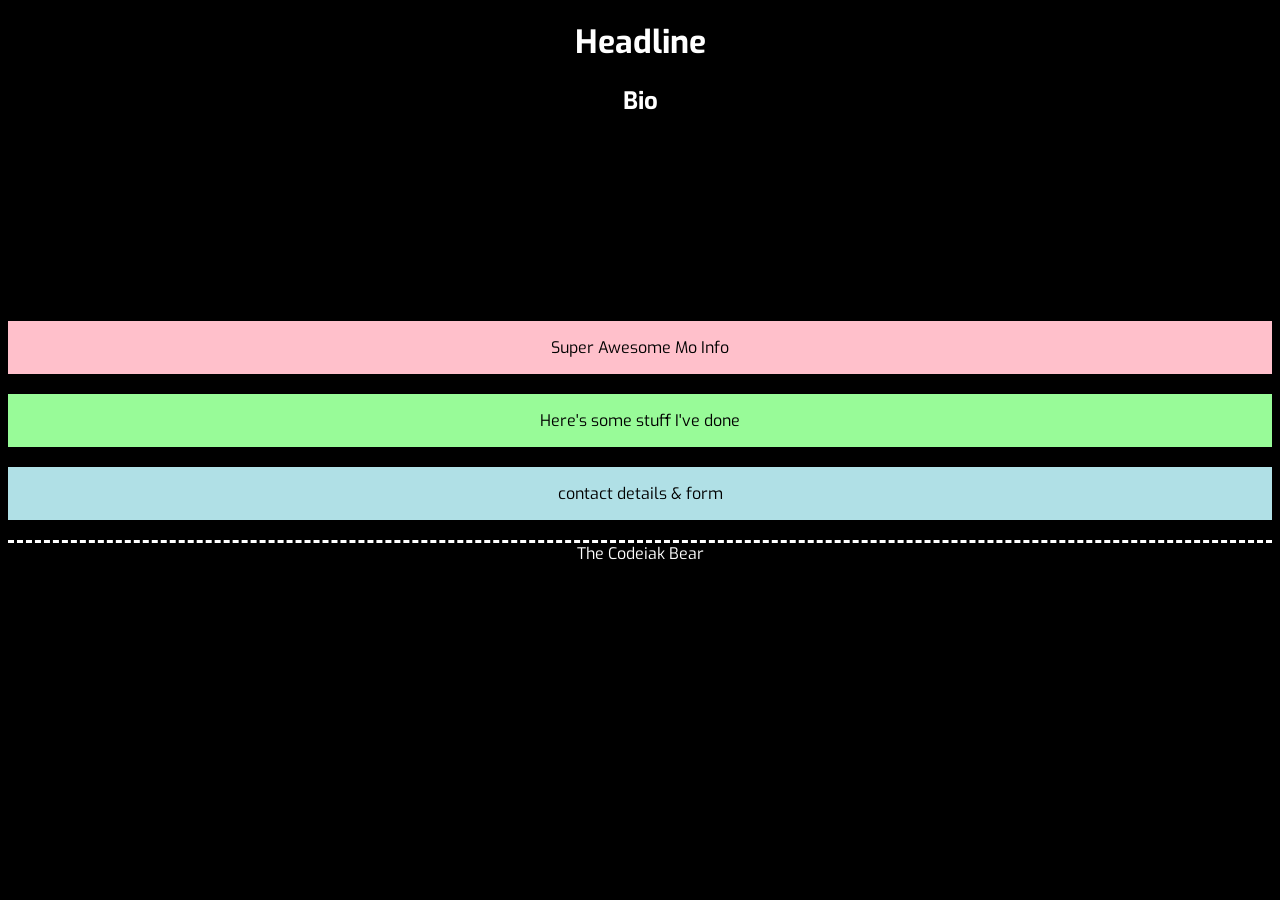
==== index.html @ dc654a42 "Rename portfolio.html to index.html" ====
<!DOCTYPE html>
<html lang="en">

<head>
    <meta charset="UTF-8">
    <meta name="viewport" content="width=device-width" initial-scale="1">
    <meta http-equiv="X-UA-Compatible" content="ie=edge">
    <title>Morven Watt</title>
    <link rel="stylesheet" href="portfolio.css" type="text/css" />
    <link href="https://fonts.googleapis.com/css?family=Exo&display=swap" rel="stylesheet">
</head>

<header>
<hgroup class="hero" role="heading">
    <h1>Headline</h1>
    <h2>Bio</h2>
</hgroup>
</header>

<main role="main">
    <div class="tetris aboutMe">
        <p class="vertical">Super Awesome Mo Info</p>
    </div>
    <div class="tetris myProjects">
        <p class="vertical ">Here's some stuff I've done</p>
    </div>
    <div class="tetris contactMe" role="form">
        <p class="vertical">contact details & form</p>
    </div>
</main>
<footer role="contentinfo">The Codeiak Bear</footer>
---- portfolio.css ----
body * {
    display: border-box;
    color: white;
    font-family: exo;
}
html {
    background-color: black;
}

.hero {
    display: block;
    width: 100%;
    height: 300px;
    text-align: center;
}
.tetris {
    display: flex;
    flex-direction: column;
    justify-content: space-around;
    margin-bottom: 20px;
}
.aboutMe { 
    background-color: pink;
}
.myProjects {
    background-color: palegreen;
}
.contactMe {
    background-color: powderblue; 
}
.vertical {
    color: black;
    text-align: center;
}

footer {
    display: flex;
    justify-content: center;
    border-top: dashed white;
}
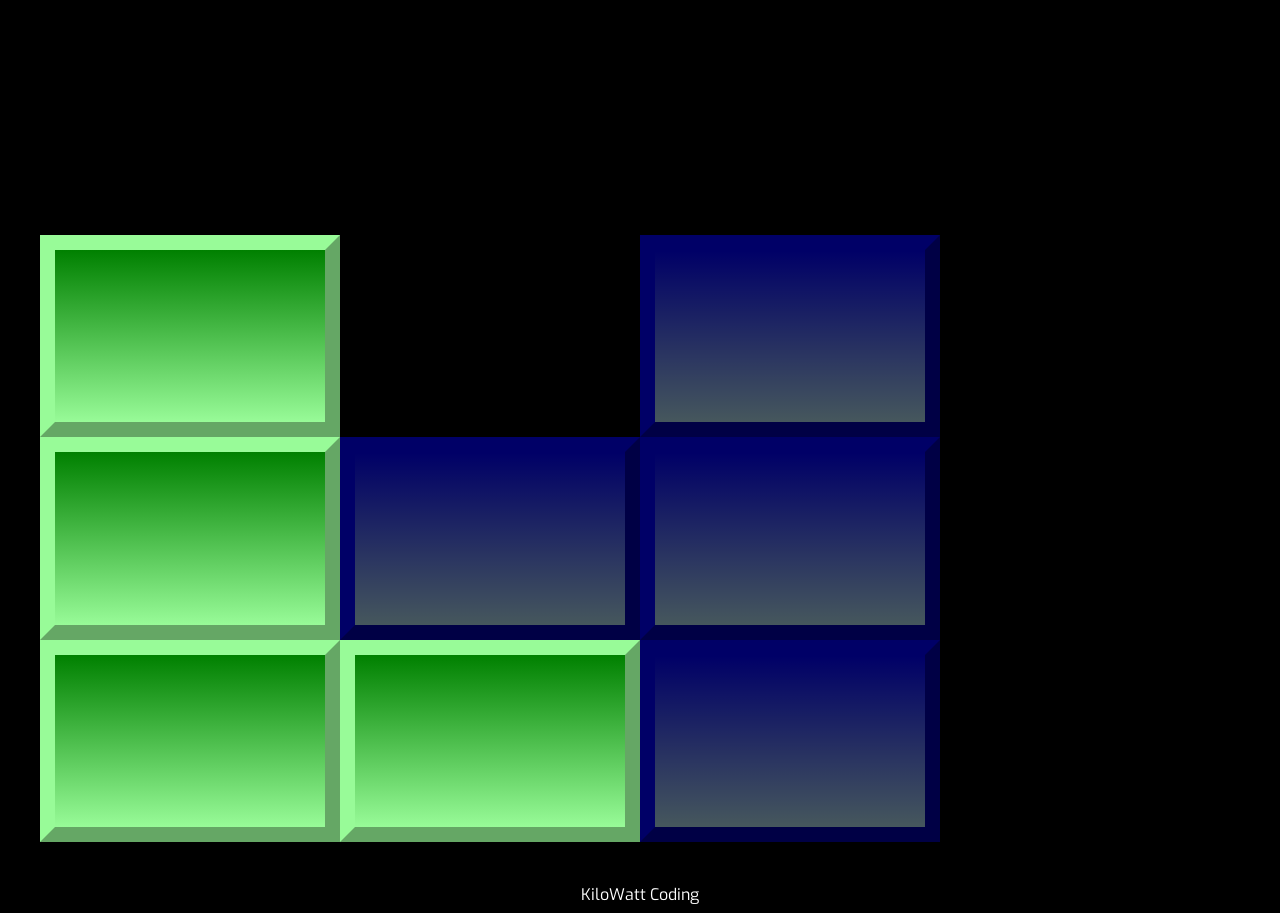
==== commit c30afaa8: "Js, HTML & CSS framework done" ====
--- a/index.html
+++ b/index.html
@@ -10,24 +10,17 @@
     <link href="https://fonts.googleapis.com/css?family=Exo&display=swap" rel="stylesheet">
 </head>
 
-<header>
-<hgroup class="hero" role="heading">
-    <h1>Headline</h1>
-    <h2>Bio</h2>
-</hgroup>
-</header>
+<body>
+<main role="main"></main>
 
-<main role="main">
-    <div class="tetris aboutMe">
-        <p class="vertical">Super Awesome Mo Info</p>
-    </div>
-    <div class="tetris myProjects">
-        <p class="vertical ">Here's some stuff I've done</p>
-    </div>
-    <div class="tetris contactMe" role="form">
-        <p class="vertical">contact details & form</p>
-    </div>
-</main>
-<footer role="contentinfo">The Codeiak Bear</footer>
+<footer role="contentinfo">KiloWatt Coding</footer>
+
+<script
+  src="https://code.jquery.com/jquery-3.4.1.min.js"
+  integrity="sha256-CSXorXvZcTkaix6Yvo6HppcZGetbYMGWSFlBw8HfCJo="
+  crossorigin="anonymous"></script>
+<script src="portfolio.js"></script>
+
+</body>
 
 
--- a/portfolio.css
+++ b/portfolio.css
@@ -6,35 +6,93 @@
 html {
     background-color: black;
 }
-
 .hero {
     display: block;
     width: 100%;
     height: 300px;
     text-align: center;
+    color: white;
 }
-.tetris {
+h1 {
+    font-size: 35px;
+    letter-spacing: 3px;
+    width: 100%;
+}
+main {
+        height: 90vh;
+        margin: 2rem;
+        display: grid;
+        grid-template-columns: 1fr 1fr 1fr 1fr;
+        grid-template-rows: 1fr 1fr 1fr 1fr;
+      }
+
+
+div.green { 
+    background: linear-gradient(green, palegreen);
+    border: outset 15px palegreen;
+    opacity: 0;
+}
+div.pink {
+    background: linear-gradient(magenta, pink);
+    border: outset 15px magenta;
+    opacity: 0;
+}
+div.blue {
+    background: linear-gradient(blue, lightblue); 
+    border: outset 15px blue;
+    opacity: 0;
+}
+div.yellow {
+    background: linear-gradient(yellow,white); 
+    border: outset 15px yellow;  
+    opacity: 0;
+}
+
+
+nav {
     display: flex;
     flex-direction: column;
-    justify-content: space-around;
-    margin-bottom: 20px;
+    justify-content: center;
+    align-items: center;
+    width: 200px;
+    color: white;
+    font-size: 20px;
+    border: 2px solid white;
+    margin: auto;
 }
-.aboutMe { 
-    background-color: pink;
+
+nav .aboutMe:hover {
+    color: green;
+    font-size: 15px;
 }
-.myProjects {
-    background-color: palegreen;
+nav .myProjects:hover {
+    color: blue;
+    font-size: 15px;
 }
-.contactMe {
-    background-color: powderblue; 
-}
-.vertical {
-    color: black;
-    text-align: center;
+nav .contactMe:hover {
+    color:magenta;
+    font-size: 15px;
 }
 
 footer {
-    display: flex;
-    justify-content: center;
-    border-top: dashed white;
+    display: fixed; 
+    text-align: center;
+    padding-top: 10px;
+}
+
+.logo {
+    border-radius: 25px;
+    height: 20px;
+    width: 20px;
+}
+
+/* @media screen and(min-width 700ps){
+    .container {
+        height: 90vh;
+        width: smaller normally go to - 500px
+        margin: 2rem;
+        display: grid;
+        grid-template-columns: 1fr 1fr 1fr 1fr;
+        grid-template-rows: 1fr 1fr 1fr 1fr;
+      }
 }
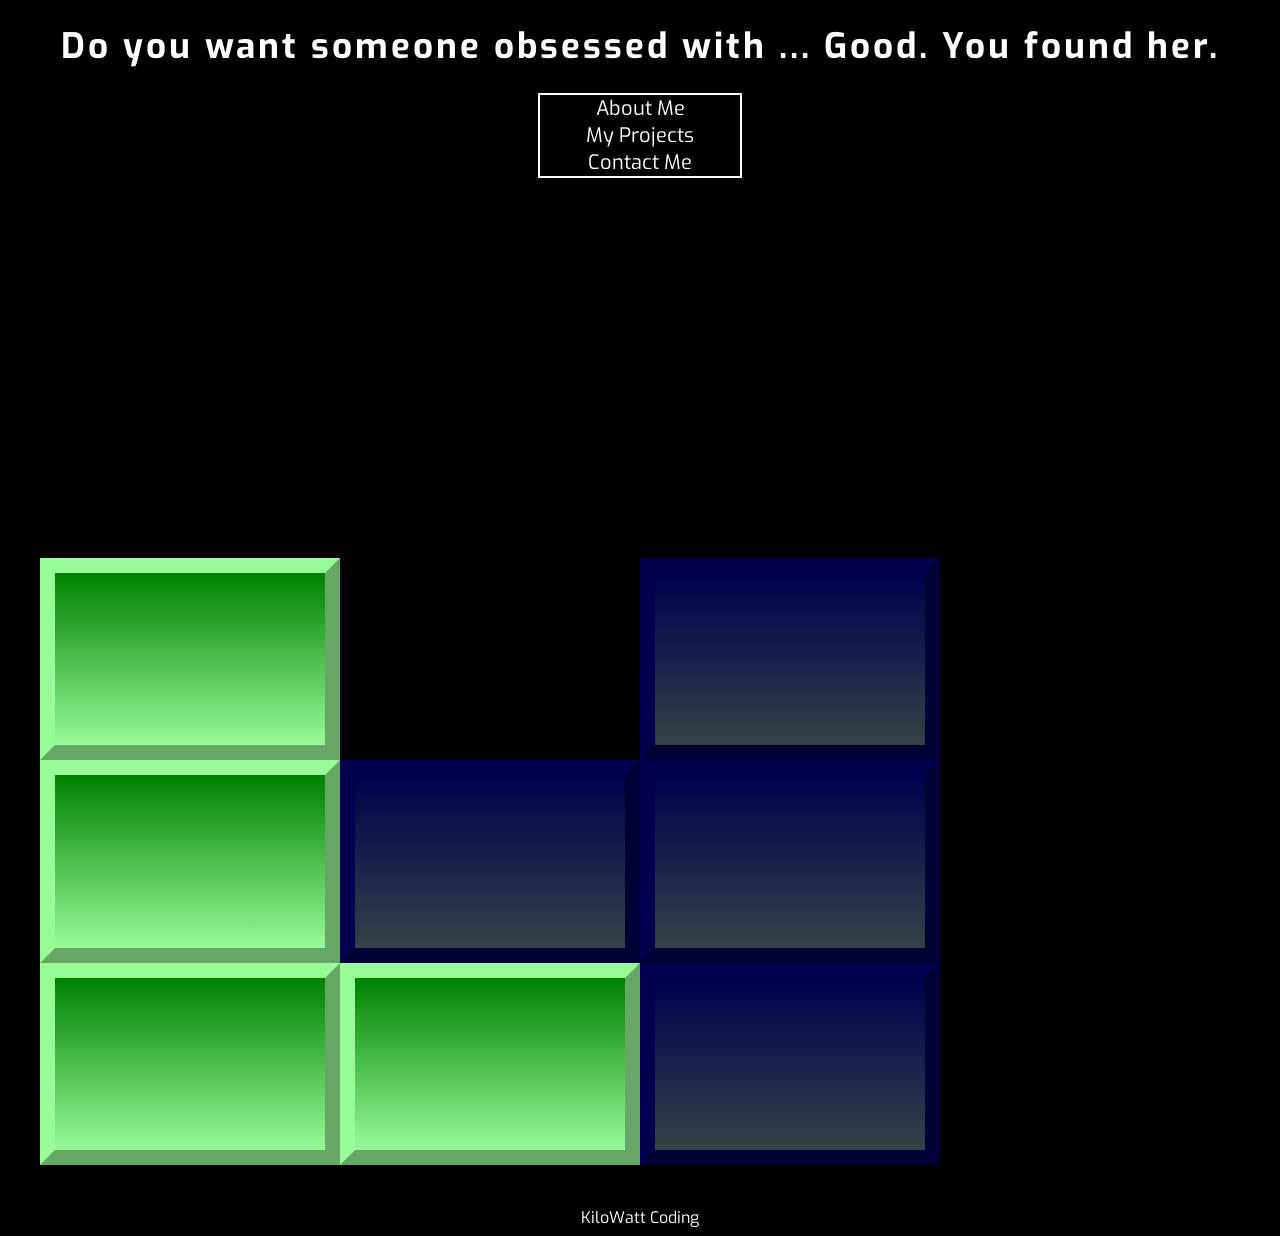
==== commit b0fc0812: "landing page javascript" ====
--- a/index.html
+++ b/index.html
@@ -11,6 +11,7 @@
 </head>
 
 <body>
+<header class="hero" role="heading"></header>
 <main role="main"></main>
 
 <footer role="contentinfo">KiloWatt Coding</footer>
--- a/portfolio.css
+++ b/portfolio.css
@@ -63,15 +63,15 @@
 
 nav .aboutMe:hover {
     color: green;
-    font-size: 15px;
+    font-size: 25px;
 }
 nav .myProjects:hover {
     color: blue;
-    font-size: 15px;
+    font-size: 25px;
 }
 nav .contactMe:hover {
     color:magenta;
-    font-size: 15px;
+    font-size: 25px;
 }
 
 footer {
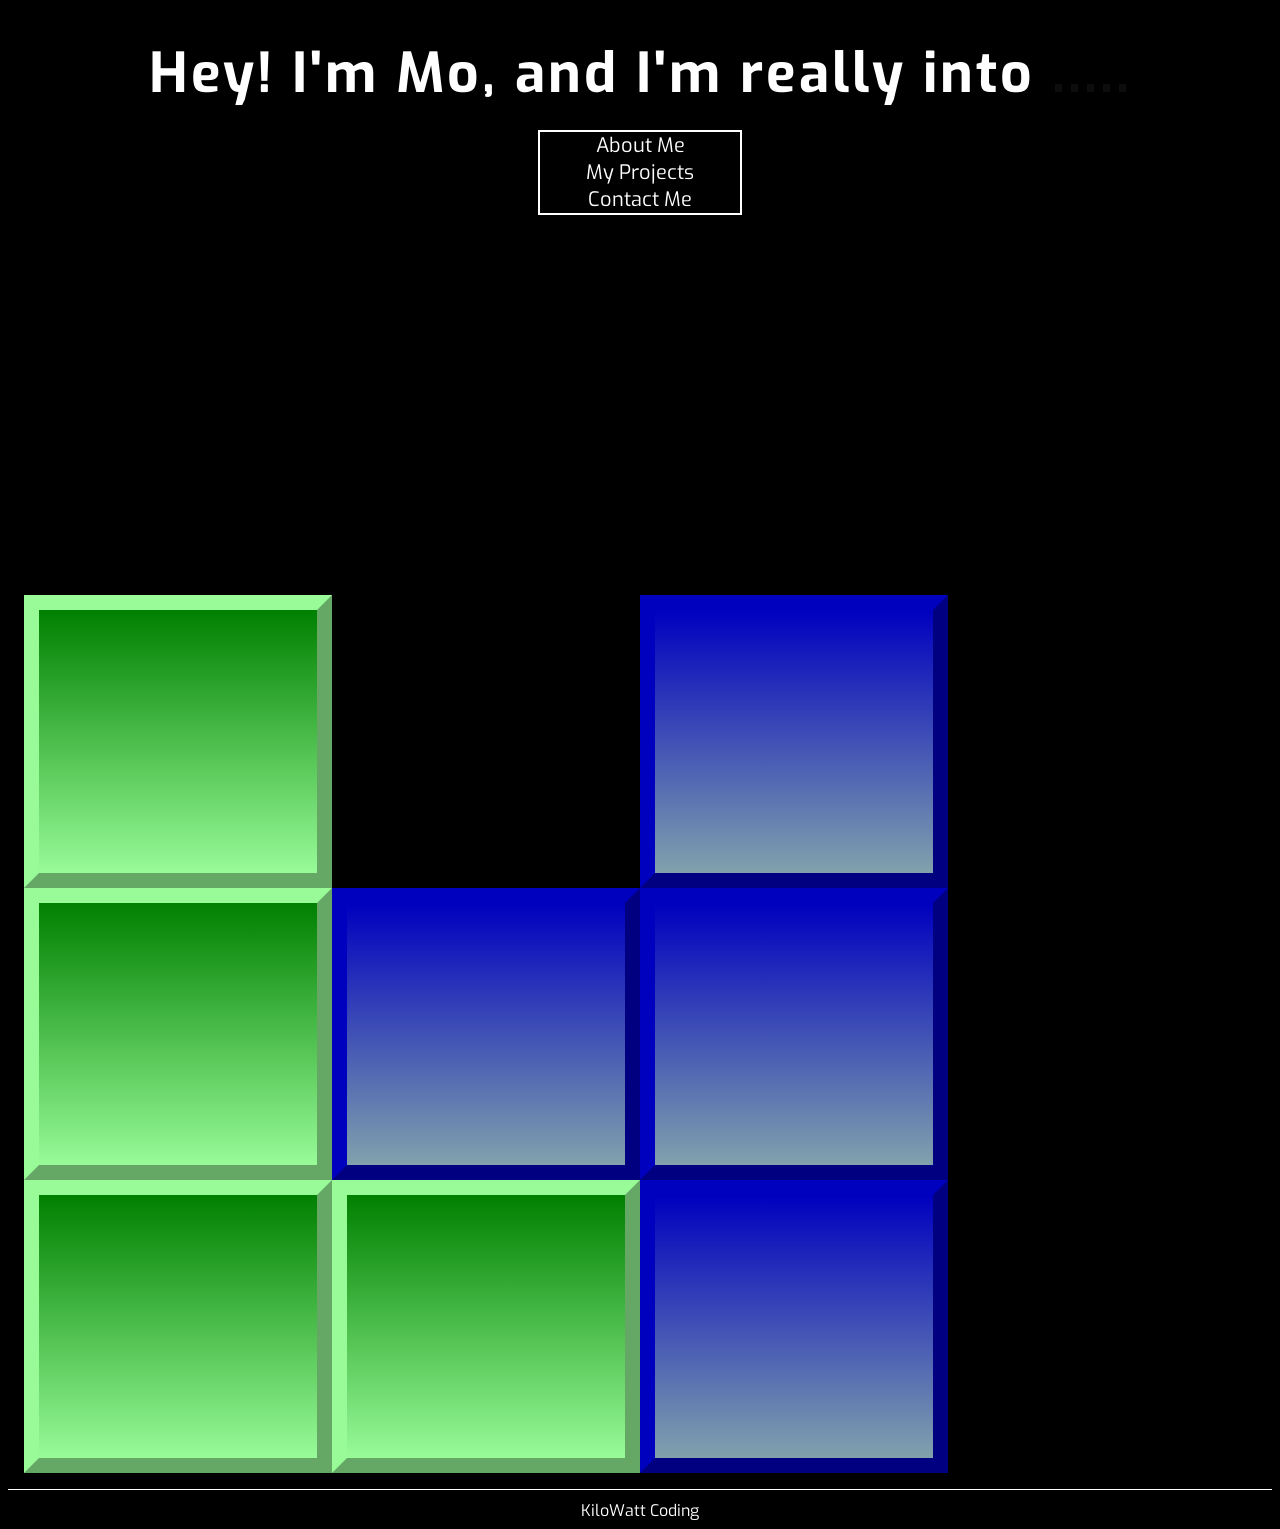
==== commit afb3dbbd: "updated HTML, images & CSS" ====
--- a/index.html
+++ b/index.html
@@ -11,10 +11,10 @@
 </head>
 
 <body>
-<header class="hero" role="heading"></header>
-<main role="main"></main>
+<header class="hero"></header>
+<main></main>
 
-<footer role="contentinfo">KiloWatt Coding</footer>
+<footer>KiloWatt Coding</footer>
 
 <script
   src="https://code.jquery.com/jquery-3.4.1.min.js"
--- a/portfolio.css
+++ b/portfolio.css
@@ -6,6 +6,7 @@
 html {
     background-color: black;
 }
+/* HEADER */
 .hero {
     display: block;
     width: 100%;
@@ -17,38 +18,8 @@
     font-size: 35px;
     letter-spacing: 3px;
     width: 100%;
-}
-main {
-        height: 90vh;
-        margin: 2rem;
-        display: grid;
-        grid-template-columns: 1fr 1fr 1fr 1fr;
-        grid-template-rows: 1fr 1fr 1fr 1fr;
-      }
-
-
-div.green { 
-    background: linear-gradient(green, palegreen);
-    border: outset 15px palegreen;
-    opacity: 0;
-}
-div.pink {
-    background: linear-gradient(magenta, pink);
-    border: outset 15px magenta;
-    opacity: 0;
-}
-div.blue {
-    background: linear-gradient(blue, lightblue); 
-    border: outset 15px blue;
-    opacity: 0;
-}
-div.yellow {
-    background: linear-gradient(yellow,white); 
-    border: outset 15px yellow;  
-    opacity: 0;
-}
-
-
+    margin-bottom: 10px;
+}
 nav {
     display: flex;
     flex-direction: column;
@@ -59,40 +30,248 @@
     font-size: 20px;
     border: 2px solid white;
     margin: auto;
-}
-
-nav .aboutMe:hover {
-    color: green;
-    font-size: 25px;
-}
-nav .myProjects:hover {
-    color: blue;
-    font-size: 25px;
-}
-nav .contactMe:hover {
-    color:magenta;
-    font-size: 25px;
+    margin-top: 15px;
+}
+header.hero {
+    height: 250px;
+}
+a:hover {
+    color: magenta;
+}
+
+@media screen and (min-width: 880px){
+    nav {
+        font-size: 30px;
+        margin-top: 25px;
+    }
+    h1 {
+        font-size: 45px;
+        margin-bottom: 10px;
+    }
+}
+@media screen and (min-width: 1000px){
+    nav {
+        font-size: 40px;
+        margin-top: 20px;
+        margin-bottom: 10px;
+    }
+    h1 {
+        font-size: 55px;
+        margin-bottom: 10px;
+    }
+
+}
+
+/* TETRIS GRID */
+main {
+    height: 50vh;
+    margin: 1rem;
+    display: grid;
+    grid-template-columns: repeat(4, 1fr);
+    grid-template-rows: repeat(4, 1fr);
+  }
+
+@media screen and (min-width: 468px){
+    main {
+    height: 90vh;
+  }}
+  @media screen and (min-width: 710px){
+    main {
+    height: 100vh;
+  }}
+  @media screen and (min-width: 880px){
+    main {
+    height: 110vh;
+  }}
+  @media screen and (min-width: 1000px){
+    main {
+    height: 130vh;
+  }}
+
+div.green { 
+    background: linear-gradient(green, palegreen);
+    border: outset 15px palegreen;
+    opacity: 0;
+}
+div.pink {
+    background: linear-gradient(magenta, pink);
+    border: outset 15px magenta;
+    opacity: 0;
+}
+div.blue {
+    background: linear-gradient(blue, lightblue); 
+    border: outset 15px blue;
+    opacity: 0;
+}
+div.yellow {
+    background: linear-gradient(yellow,white); 
+    border: outset 15px yellow;  
+    opacity: 0;
 }
 
 footer {
     display: fixed; 
     text-align: center;
     padding-top: 10px;
-}
-
-.logo {
-    border-radius: 25px;
-    height: 20px;
-    width: 20px;
-}
-
-/* @media screen and(min-width 700ps){
-    .container {
-        height: 90vh;
-        width: smaller normally go to - 500px
-        margin: 2rem;
-        display: grid;
-        grid-template-columns: 1fr 1fr 1fr 1fr;
-        grid-template-rows: 1fr 1fr 1fr 1fr;
-      }
-}+    border-top: 1px solid white;
+    margin-top: 10px;
+}
+
+/* ABOUT ME PAGE */
+.aboutMe {
+    display: inline-block;
+    font-size: 20px;
+}
+.aboutMe p, .aboutMe li {
+    font-size: 15px;
+}
+.aboutMe ul {
+    padding: 0px;
+    list-style-type: none;
+}
+.aboutMe h2 {
+    text-align: center;
+    font-size: 30px;
+    margin-top: 0px;
+    color: black;
+    background: linear-gradient(palegreen, white);
+    border: outset 15px palegreen;
+}
+.aboutMe h3 {
+    text-decoration: underline;
+}
+#headshot {
+    border-radius: 50%;
+    width: 100px;
+    float: right;
+    margin-left: 2px;
+}
+#bookcover {
+    height: 100px;
+    width: 100px;
+    float: left;
+    margin-right: 10px;
+    margin-bottom: 5px;
+}
+#yoga {
+    float: right;
+    height: 100px;
+    width: 100px;
+    margin-left: 5px;
+}
+
+@media screen and (min-width: 468px){
+    .aboutMe {
+        font-size: 20px;
+    }
+    .aboutMe h2 {
+        font-size: 40px;
+    }
+    .aboutMe p, .aboutMe li {
+        font-size: 20px;
+    }
+    #bookcover {
+        height: 150px;
+        width: 150px;
+    }
+    #yoga {
+        float: right;
+        height: 150px;
+        width: 150px;
+    }  
+}
+@media screen and (min-width: 1000px){
+    #headshot {
+        border-radius: 50%;
+        width: 150px;
+        float: right;
+    }
+}
+
+/* PROJECTS PAGE */
+
+.myProjects {
+    display: inline-block;
+    font-size: 20px;
+}
+.myProjects p {
+    font-size: 15px;
+}
+.myProjects h2 {
+    text-align: center;
+    font-size: 30px;
+    margin-top: 0px;
+    color: black;
+    background: linear-gradient(lightblue, white);
+    border: outset 15px lightblue;
+}
+.quiz {
+    width: 30%;
+    height: 160px;
+}
+.quizPics {
+    display: flex;
+    flex-direction: row;
+    justify-content: center;
+    justify-content: space-between;
+}
+
+@media screen and (min-width: 468px){
+.myProjects h2 {
+    font-size: 40px;
+}
+.myProjects p {
+    font-size: 20px;
+}
+.quiz {
+    width: 30%;
+    height: 250px;
+} 
+}
+@media screen and (min-width: 710px){
+    .quiz {
+        height: 350px;
+    } 
+}
+@media screen and (min-width: 1000px){
+    .quiz {
+        height: 450px;
+    } 
+}
+
+
+/* CONTACT PAGE */
+main .contactMe {
+    width: 100%;
+}
+.contactMe {
+    display: inline-block;
+    font-size: 20px;
+}
+.contactMe h2 {
+    text-align: center;
+    font-size: 40px;
+    margin-top: 0px;
+    color: black;
+    background: linear-gradient(pink, white);
+    border: outset 15px pink;
+}
+.contactMe ul {
+    list-style-type: none;
+    display: flex;
+    flex-direction: row;
+    justify-content: center;
+    justify-content: space-between;
+    padding-top: 20px;
+    padding-left: 0px;
+}
+.contactMe h3{
+    text-align: center;
+}
+.icon {
+    height: 80px;
+    width: 80px;
+}
+
+
+
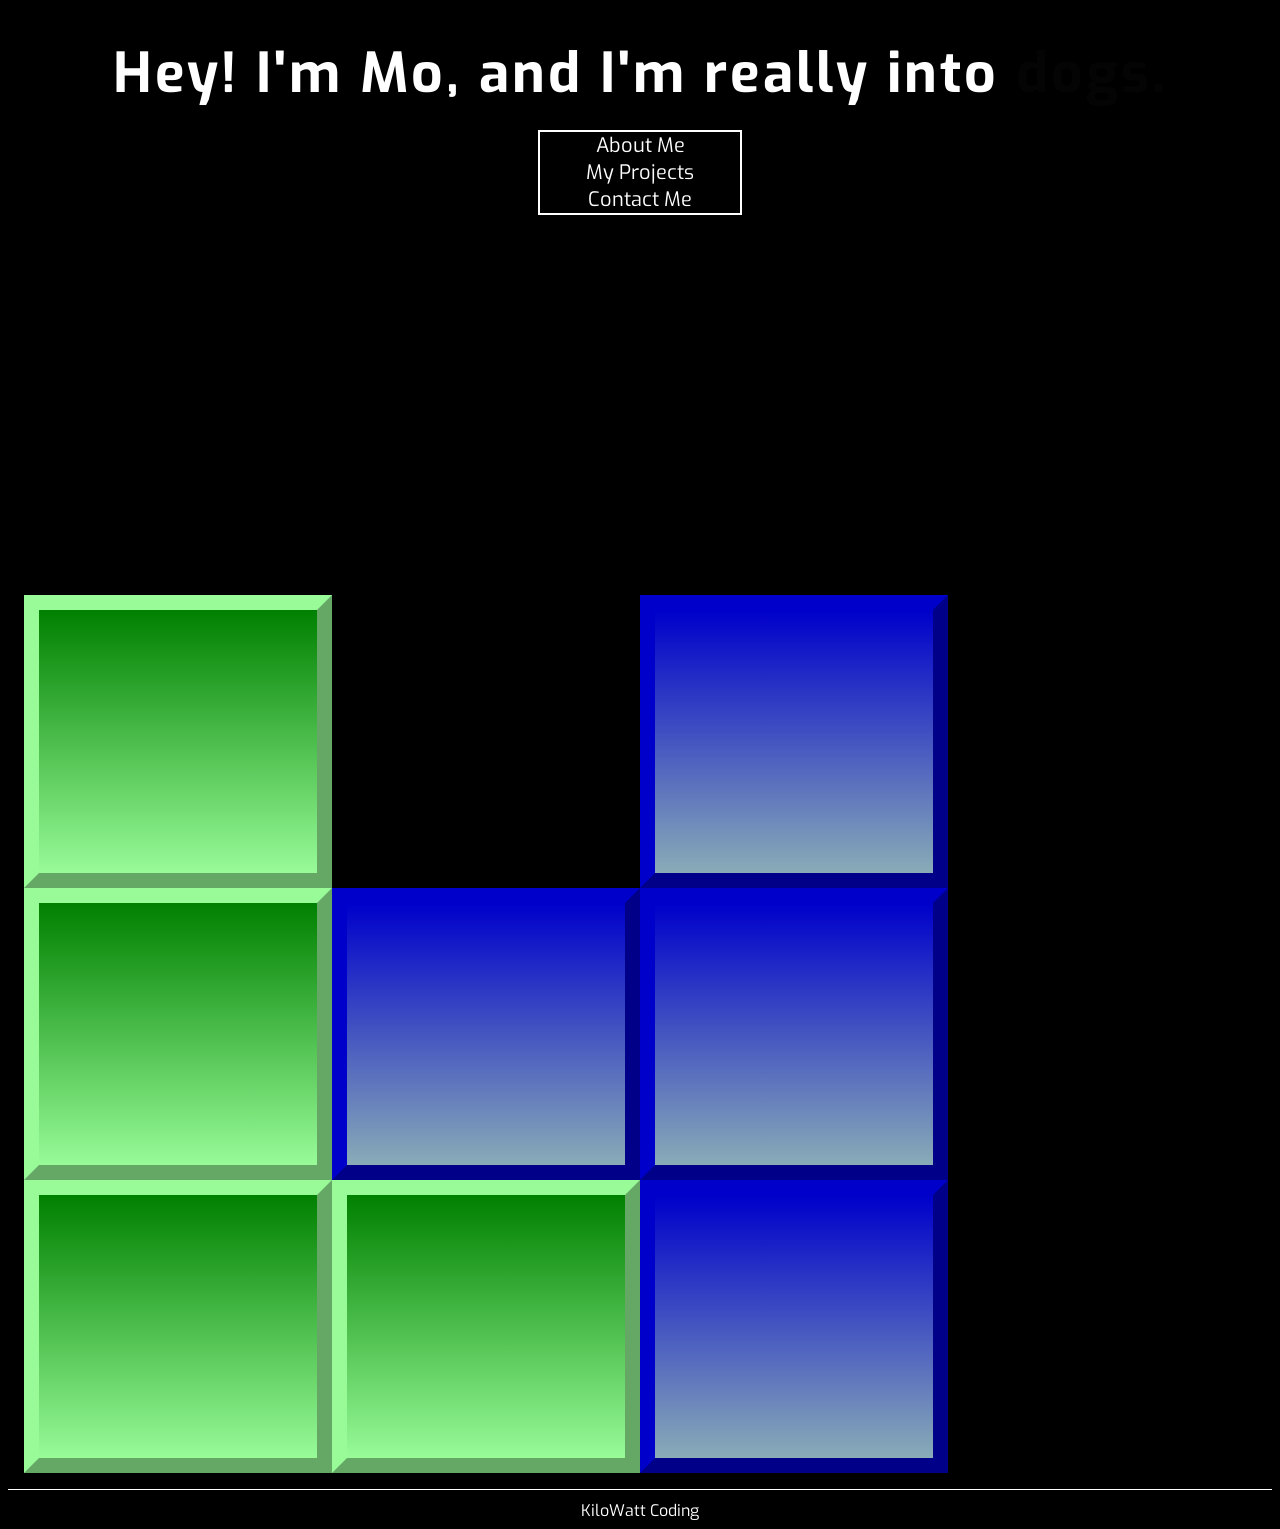
==== commit 3275a3ca: "feedback revisions" ====
--- a/index.html
+++ b/index.html
@@ -23,5 +23,6 @@
 <script src="portfolio.js"></script>
 
 </body>
+</html>
 
 
--- a/portfolio.css
+++ b/portfolio.css
@@ -137,9 +137,7 @@
     background: linear-gradient(palegreen, white);
     border: outset 15px palegreen;
 }
-.aboutMe h3 {
-    text-decoration: underline;
-}
+
 #headshot {
     border-radius: 50%;
     width: 100px;
@@ -206,14 +204,25 @@
     border: outset 15px lightblue;
 }
 .quiz {
-    width: 30%;
-    height: 160px;
-}
+    width: 270px;
+    height: 370px;
+    margin-bottom: 5px;
+}
+.quizPics {
+    display: flex;
+    flex-direction: column;
+    align-items: center;
+    justify-content: space-between;
+    margin-bottom: 10px;
+}
+
+@media screen and (min-width: 468px){
 .quizPics {
     display: flex;
     flex-direction: row;
     justify-content: center;
     justify-content: space-between;
+}
 }
 
 @media screen and (min-width: 468px){
@@ -241,7 +250,7 @@
 
 
 /* CONTACT PAGE */
-main .contactMe {
+main.contactMe{
     width: 100%;
 }
 .contactMe {
@@ -272,6 +281,10 @@
     height: 80px;
     width: 80px;
 }
-
-
-
+.linkedin {
+    width: 115px;
+}
+.github {
+    background-color: white;
+}
+
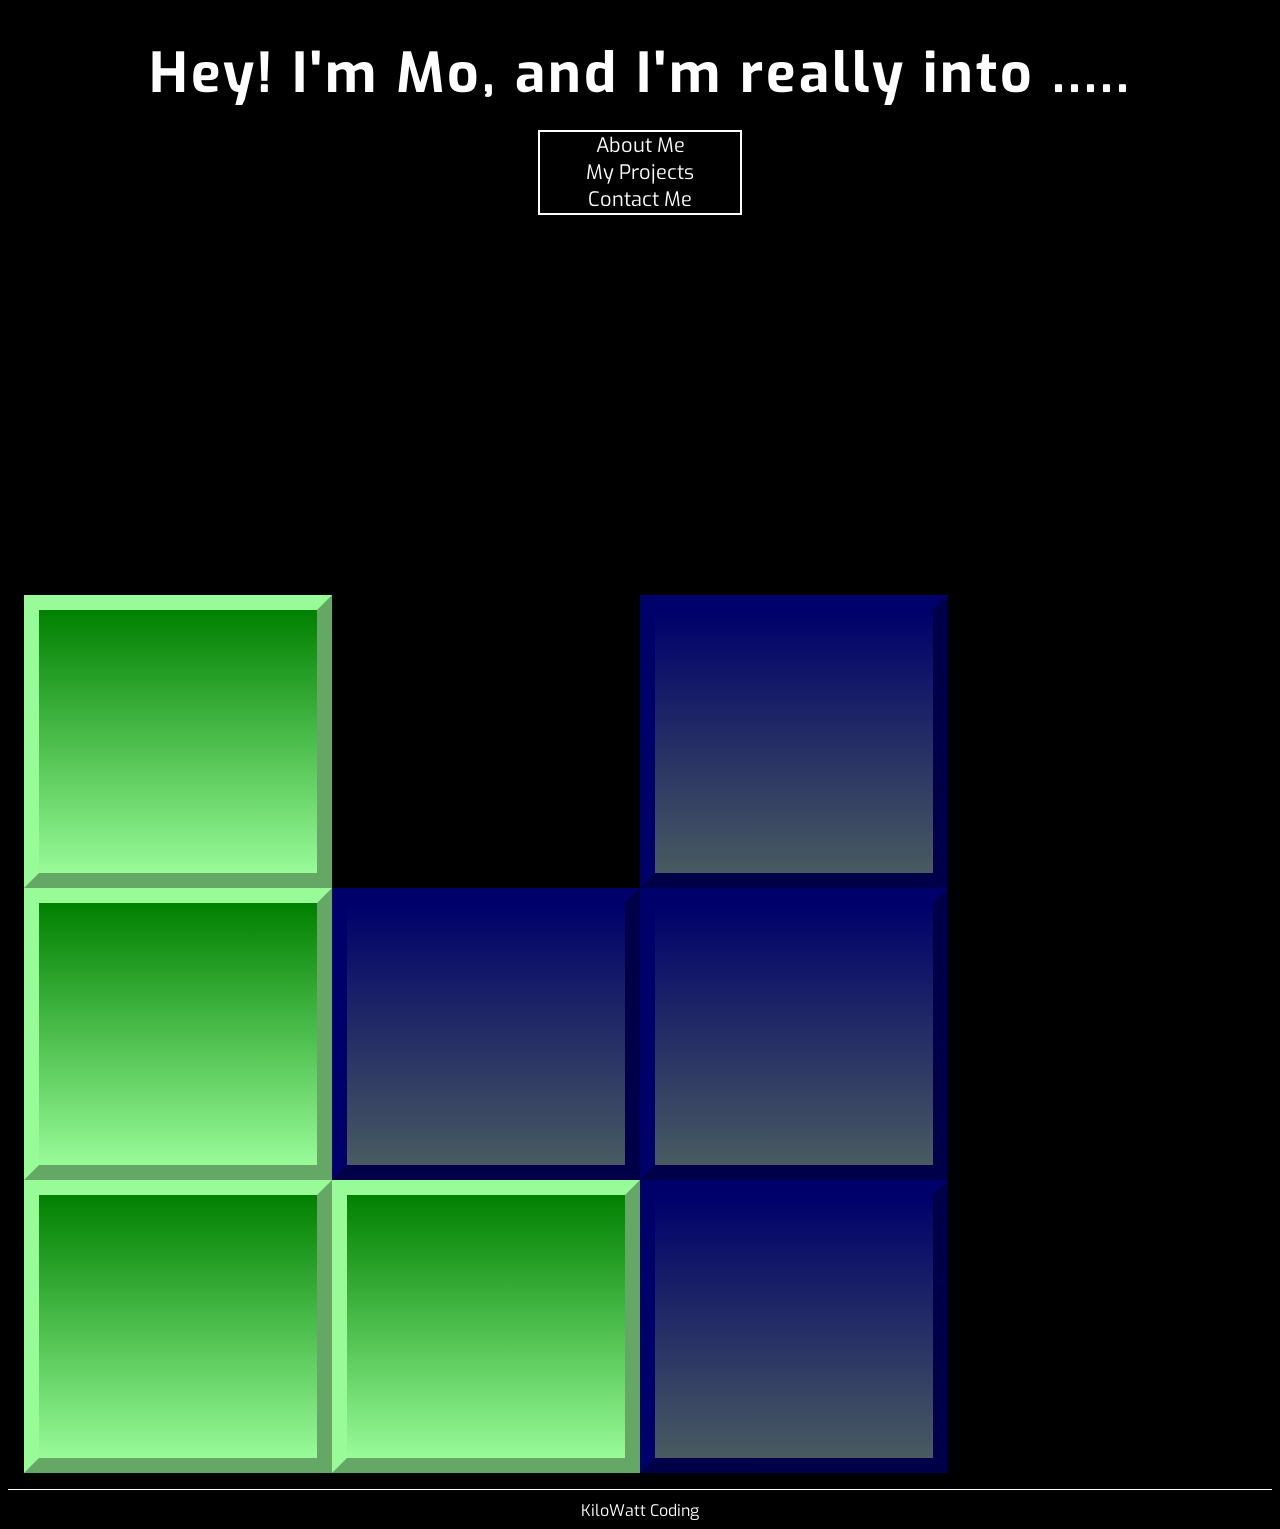
==== commit 8856c4eb: "adjusted meta data" ====
--- a/index.html
+++ b/index.html
@@ -3,7 +3,7 @@
 
 <head>
     <meta charset="UTF-8">
-    <meta name="viewport" content="width=device-width" initial-scale="1">
+    <meta name="viewport" content="width=device-width">
     <meta http-equiv="X-UA-Compatible" content="ie=edge">
     <title>Morven Watt</title>
     <link rel="stylesheet" href="portfolio.css" type="text/css" />
